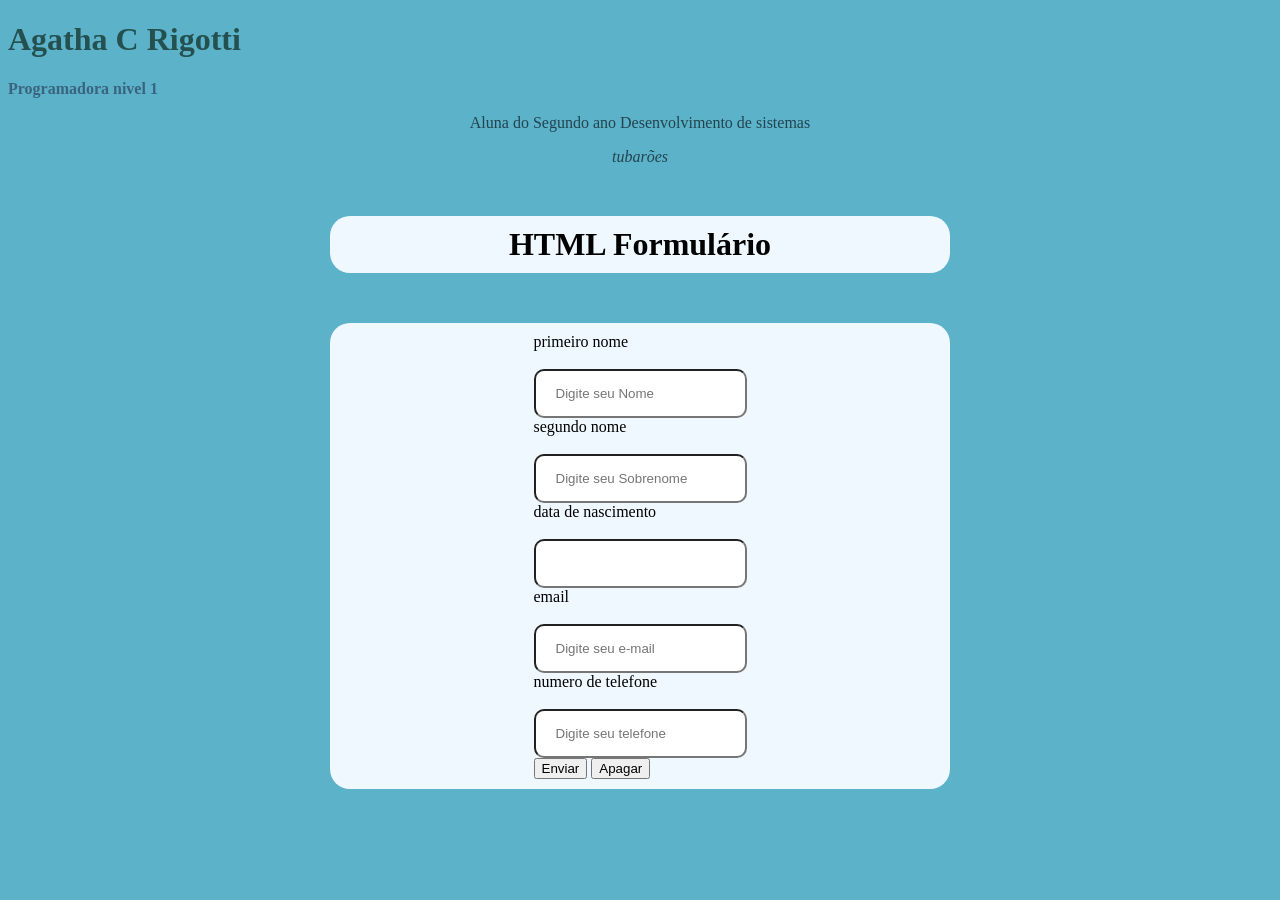
==== index.html @ 1c6159ea "Update index.html" ====
<!DOCTYPE html>
<html lang="en">

<head>
    <meta charset="UTF-8">
    <meta name="viewport" content="width=device-width, initial-scale=1.0">
    <link rel="stylesheet" href="style.css">
    <title>Document</title>
</head>

<body>

    <h1 id="Titulo1">Agatha C Rigotti</h1>
    <b id="Titulo2">Programadora nivel 1</b>
    <br>
    <p class="fundoazul">Aluna do Segundo ano Desenvolvimento de sistemas</p>
    <i class="fundoazul">tubarões</i>

    <h1 class="container">HTML Formulário</h1>

    <div class="container">
        <form method="">

            <div class="estilo-caixa">
                <label>primeiro nome </label>
                <input type="text" id="nome" placeholder="Digite seu Nome">
            </div>
            <div class="estilo-caixa">
                <label>segundo nome</label>
                <input type="text" id="nome" placeholder="Digite seu Sobrenome">
            </div>
            <div class="estilo-caixa">
                <label>data de nascimento </label>
                <input type="number" id="data">
            </div>
            <div class="estilo-caixa">
                <label>email </label>
                <input type="email" id="email" placeholder="Digite seu e-mail">
            </div>
            <div class="estilo-caixa">
                <label>numero de telefone</label>
                <input type="number" id="tel" placeholder="Digite seu telefone">
            </div>
            <div>
                <button type="submit">Enviar</button>
                <button type="reset">Apagar</button>
            </div>

        </form>
    </div>
</body>

</html>
---- style.css ----
body{
    background-color: rgb(92, 179, 201);
}

.container{
    margin: 50px auto;
    background-color: aliceblue;
    border-radius: 20px;
    padding:10px;
    width:600px;
    justify-content: center;
    display: flex;
}


#Titulo1{
    font-family: Bradley Hand, cursive;
    color:rgb(36, 80, 80);
}

#Titulo2{
    font-family: Trattatello, fantasy;
    color:rgb(58, 100, 126);
}

.fundoazul {
    justify-content: center;
    display: flex;
    font-family: Snell Roundhand, cursive;
    color:rgb(35, 67, 80);
}

input {
    padding: 15px 20px;
    border-radius: 10px;
    margin-top: 10px;
}

label {
    display:block;
    margin-bottom:8px;
}
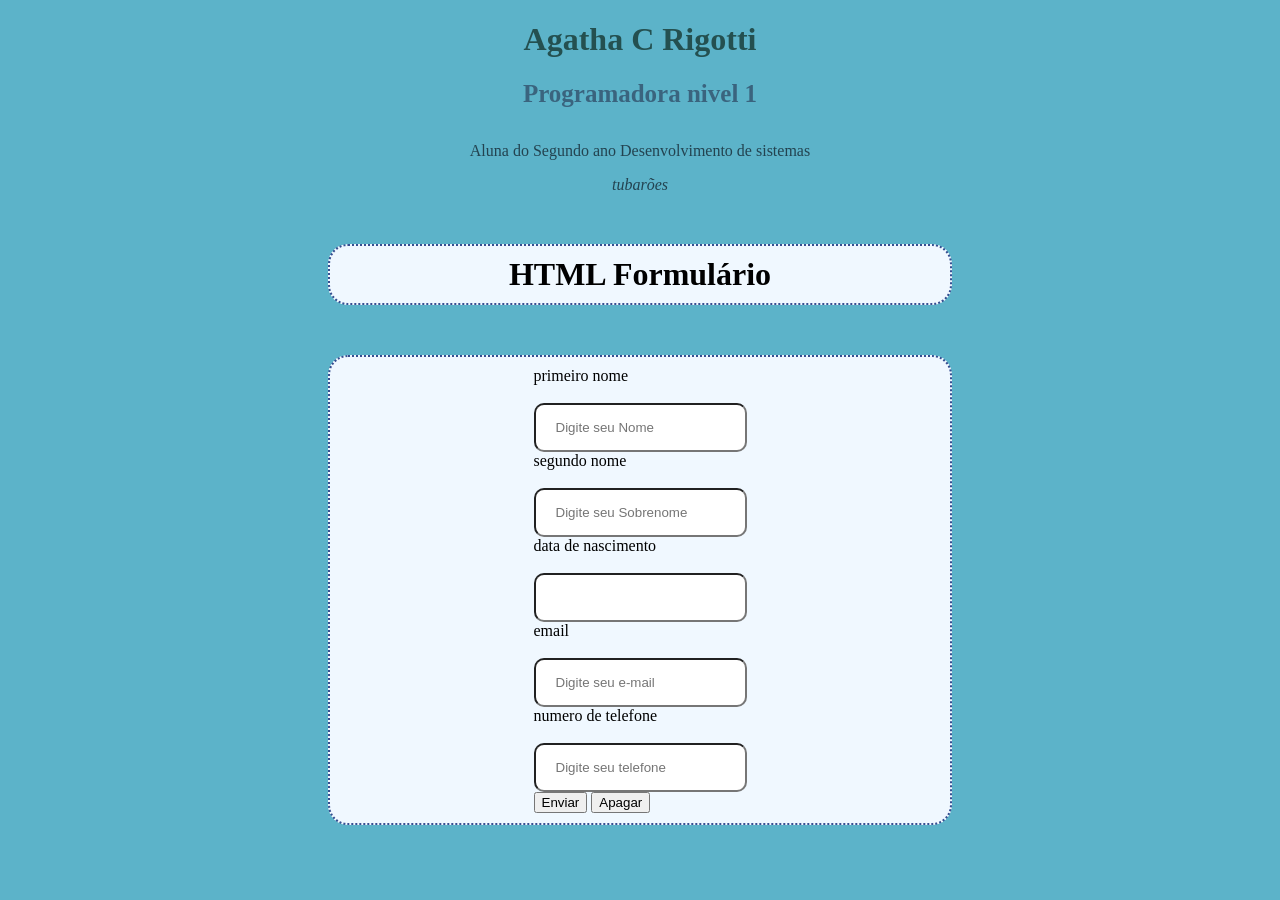
==== commit b7737438: "Update index.html" ====
--- a/index.html
+++ b/index.html
@@ -5,6 +5,8 @@
     <meta charset="UTF-8">
     <meta name="viewport" content="width=device-width, initial-scale=1.0">
     <link rel="stylesheet" href="style.css">
+    <script src="script.js"></script>
+
     <title>Document</title>
 </head>
 
@@ -19,7 +21,7 @@
     <h1 class="container">HTML Formulário</h1>
 
     <div class="container">
-        <form method="">
+        <form id="formulario">
 
             <div class="estilo-caixa">
                 <label>primeiro nome </label>
--- a/style.css
+++ b/style.css
@@ -3,6 +3,7 @@
 }
 
 .container{
+    border: 2px dotted #364e91;
     margin: 50px auto;
     background-color: aliceblue;
     border-radius: 20px;
@@ -14,11 +15,17 @@
 
 
 #Titulo1{
+    justify-content: center;
+    display: flex;
     font-family: Bradley Hand, cursive;
     color:rgb(36, 80, 80);
 }
 
 #Titulo2{
+    font-size: 25px;
+    letter-spacing: 5%;
+    justify-content: center;
+    display: flex;
     font-family: Trattatello, fantasy;
     color:rgb(58, 100, 126);
 }
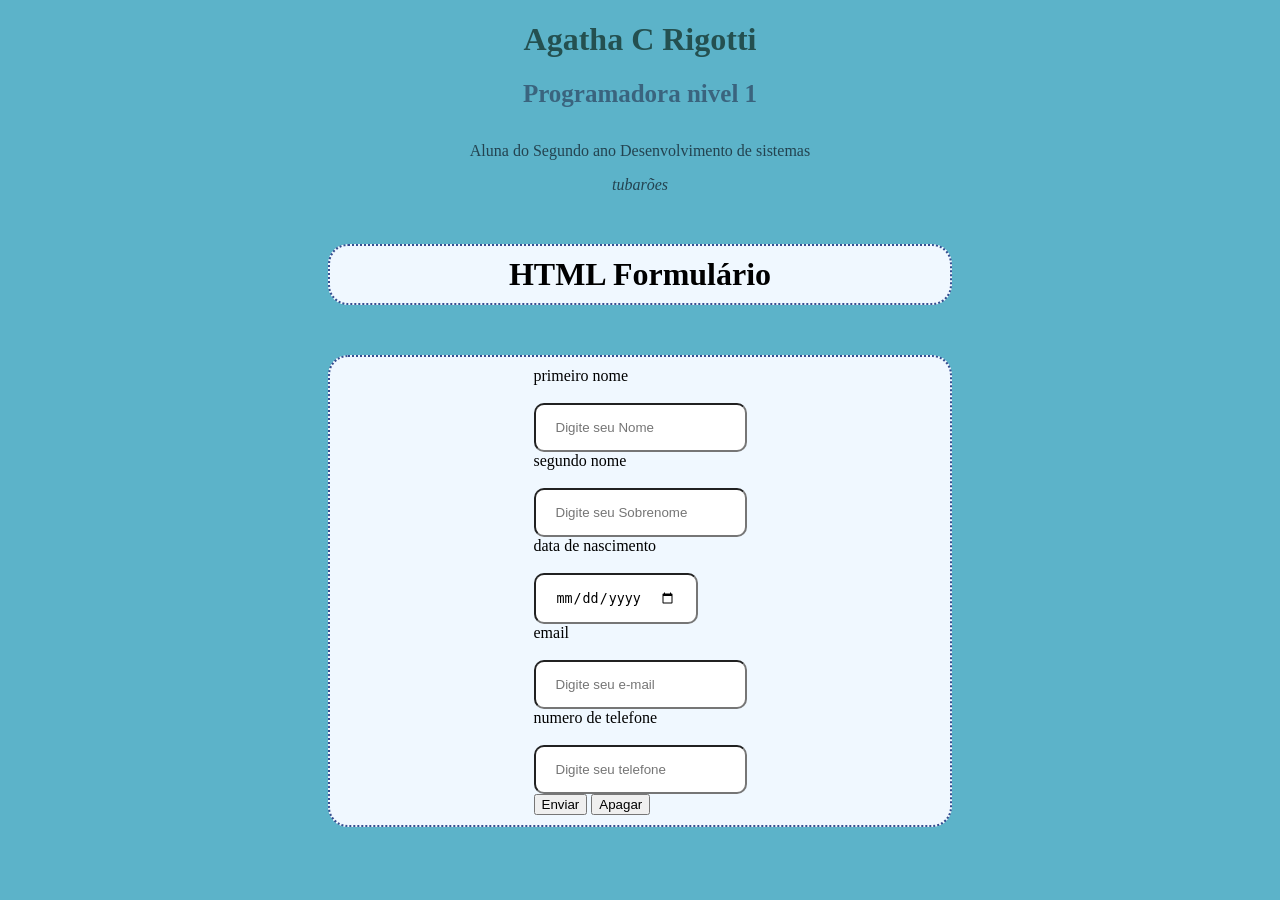
==== commit c50a5ab4: "Update index.html" ====
--- a/index.html
+++ b/index.html
@@ -1,5 +1,5 @@
 <!DOCTYPE html>
-<html lang="en">
+<html lang="pt-br">
 
 <head>
     <meta charset="UTF-8">
@@ -21,27 +21,27 @@
     <h1 class="container">HTML Formulário</h1>
 
     <div class="container">
-        <form id="formulario">
+        <form id="formulario" action="save.php" method="POST">
 
             <div class="estilo-caixa">
                 <label>primeiro nome </label>
-                <input type="text" id="nome" placeholder="Digite seu Nome">
+                <input type="text" id="nome" name="nome" placeholder="Digite seu Nome">
             </div>
             <div class="estilo-caixa">
                 <label>segundo nome</label>
-                <input type="text" id="nome" placeholder="Digite seu Sobrenome">
+                <input type="text" id="sobrenome" name="sobrenome" placeholder="Digite seu Sobrenome">
             </div>
             <div class="estilo-caixa">
                 <label>data de nascimento </label>
-                <input type="number" id="data">
+                <input type="date" id="data" name="data">
             </div>
             <div class="estilo-caixa">
                 <label>email </label>
-                <input type="email" id="email" placeholder="Digite seu e-mail">
+                <input type="email" id="email" name="email" placeholder="Digite seu e-mail">
             </div>
             <div class="estilo-caixa">
                 <label>numero de telefone</label>
-                <input type="number" id="tel" placeholder="Digite seu telefone">
+                <input type="tel" id="tel" name="telefone" placeholder="Digite seu telefone">
             </div>
             <div>
                 <button type="submit">Enviar</button>
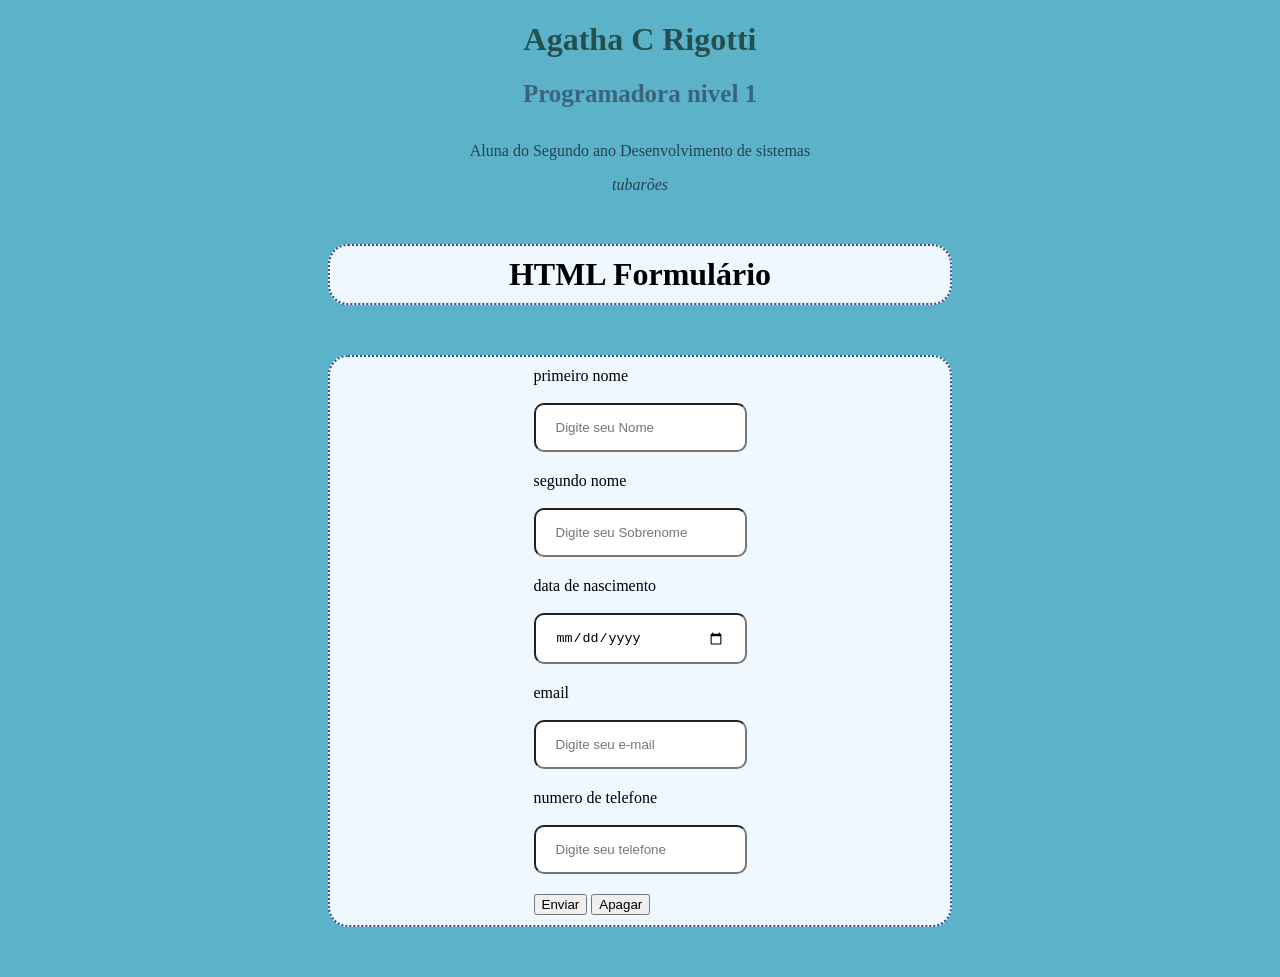
==== commit 0bb688a9: "Update index.html" ====
--- a/index.html
+++ b/index.html
@@ -5,7 +5,6 @@
     <meta charset="UTF-8">
     <meta name="viewport" content="width=device-width, initial-scale=1.0">
     <link rel="stylesheet" href="style.css">
-    <script src="script.js"></script>
 
     <title>Document</title>
 </head>
@@ -17,11 +16,10 @@
     <br>
     <p class="fundoazul">Aluna do Segundo ano Desenvolvimento de sistemas</p>
     <i class="fundoazul">tubarões</i>
-
     <h1 class="container">HTML Formulário</h1>
 
     <div class="container">
-        <form id="formulario" action="save.php" method="POST">
+        <form id="formulario" action="salvar.php" method="POST">
 
             <div class="estilo-caixa">
                 <label>primeiro nome </label>
@@ -33,7 +31,7 @@
             </div>
             <div class="estilo-caixa">
                 <label>data de nascimento </label>
-                <input type="date" id="data" name="data">
+                <input type="date" id="date" name="date">
             </div>
             <div class="estilo-caixa">
                 <label>email </label>
@@ -44,12 +42,14 @@
                 <input type="tel" id="tel" name="telefone" placeholder="Digite seu telefone">
             </div>
             <div>
-                <button type="submit">Enviar</button>
-                <button type="reset">Apagar</button>
+                <button type="submit" class="botoes">Enviar</button>
+                <button type="reset" class="botoes">Apagar</button>
             </div>
 
         </form>
     </div>
+    <script src="script.js"></script>
+
 </body>
 
 </html>
--- a/style.css
+++ b/style.css
@@ -47,3 +47,9 @@
     display:block;
     margin-bottom:8px;
 }
+
+.estilo-caixa {
+    display: flex;
+    flex-direction: column;
+    margin-bottom: 20px;
+}
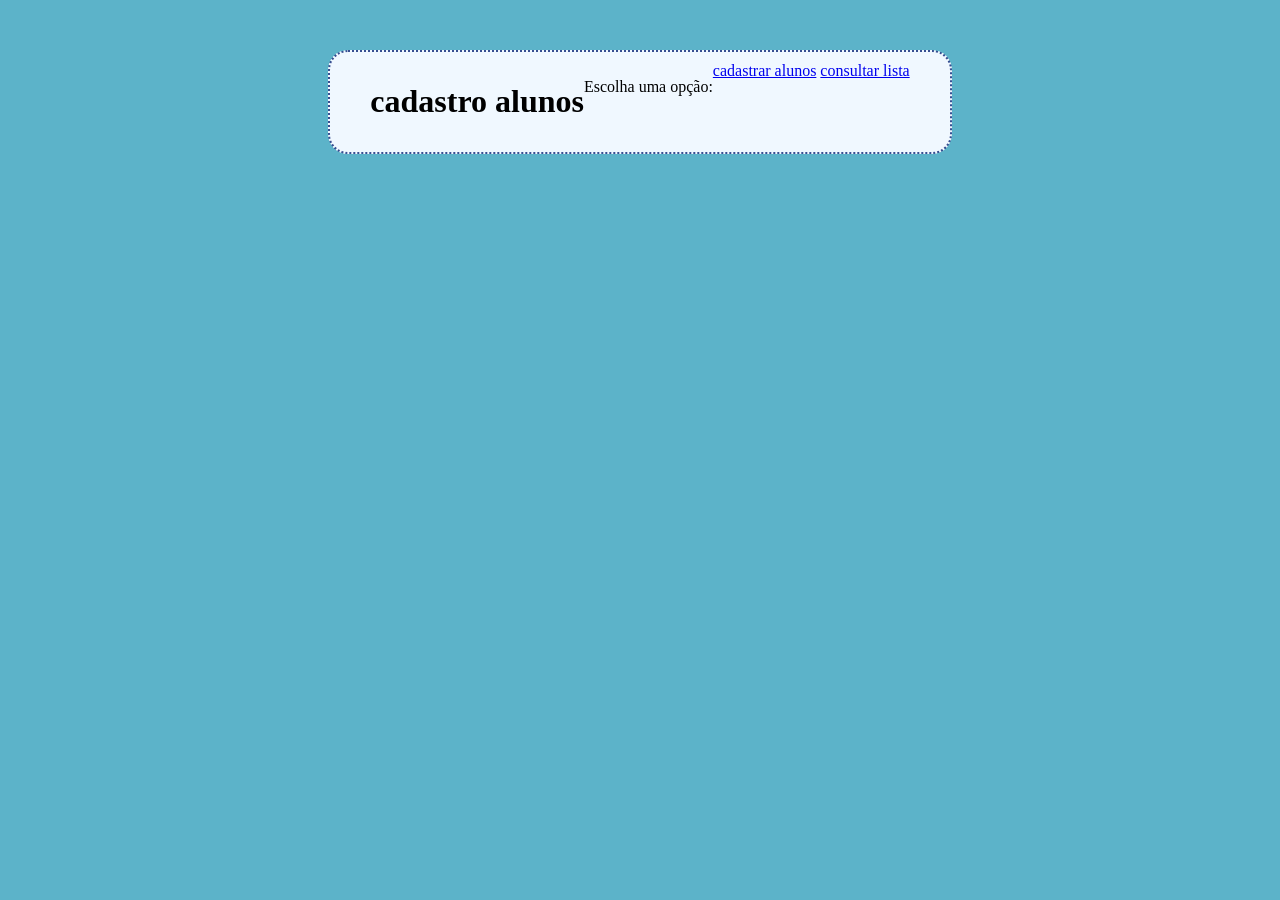
==== commit 434026d0: "Update index.html" ====
--- a/index.html
+++ b/index.html
@@ -8,48 +8,17 @@
 
     <title>Document</title>
 </head>
+<body class="centro">
+    <div class="container 2">
+        <h1>cadastro alunos</h1>
+        <p class="subtitulo">Escolha uma opção:</p>
+        <div class="butoes">
+            <a class="btn" href="cadastro.html">cadastrar alunos</a>
+            <a class="btn" href="list.php">consultar lista</a>
+        </div>
+    </div>
 
-<body>
-
-    <h1 id="Titulo1">Agatha C Rigotti</h1>
-    <b id="Titulo2">Programadora nivel 1</b>
-    <br>
-    <p class="fundoazul">Aluna do Segundo ano Desenvolvimento de sistemas</p>
-    <i class="fundoazul">tubarões</i>
-    <h1 class="container">HTML Formulário</h1>
-
-    <div class="container">
-        <form id="formulario" action="salvar.php" method="POST">
-
-            <div class="estilo-caixa">
-                <label>primeiro nome </label>
-                <input type="text" id="nome" name="nome" placeholder="Digite seu Nome">
-            </div>
-            <div class="estilo-caixa">
-                <label>segundo nome</label>
-                <input type="text" id="sobrenome" name="sobrenome" placeholder="Digite seu Sobrenome">
-            </div>
-            <div class="estilo-caixa">
-                <label>data de nascimento </label>
-                <input type="date" id="date" name="date">
-            </div>
-            <div class="estilo-caixa">
-                <label>email </label>
-                <input type="email" id="email" name="email" placeholder="Digite seu e-mail">
-            </div>
-            <div class="estilo-caixa">
-                <label>numero de telefone</label>
-                <input type="tel" id="tel" name="telefone" placeholder="Digite seu telefone">
-            </div>
-            <div>
-                <button type="submit" class="botoes">Enviar</button>
-                <button type="reset" class="botoes">Apagar</button>
-            </div>
-
-        </form>
-    </div>
-    <script src="script.js"></script>
 
 </body>
 
-</html>
+</html> 
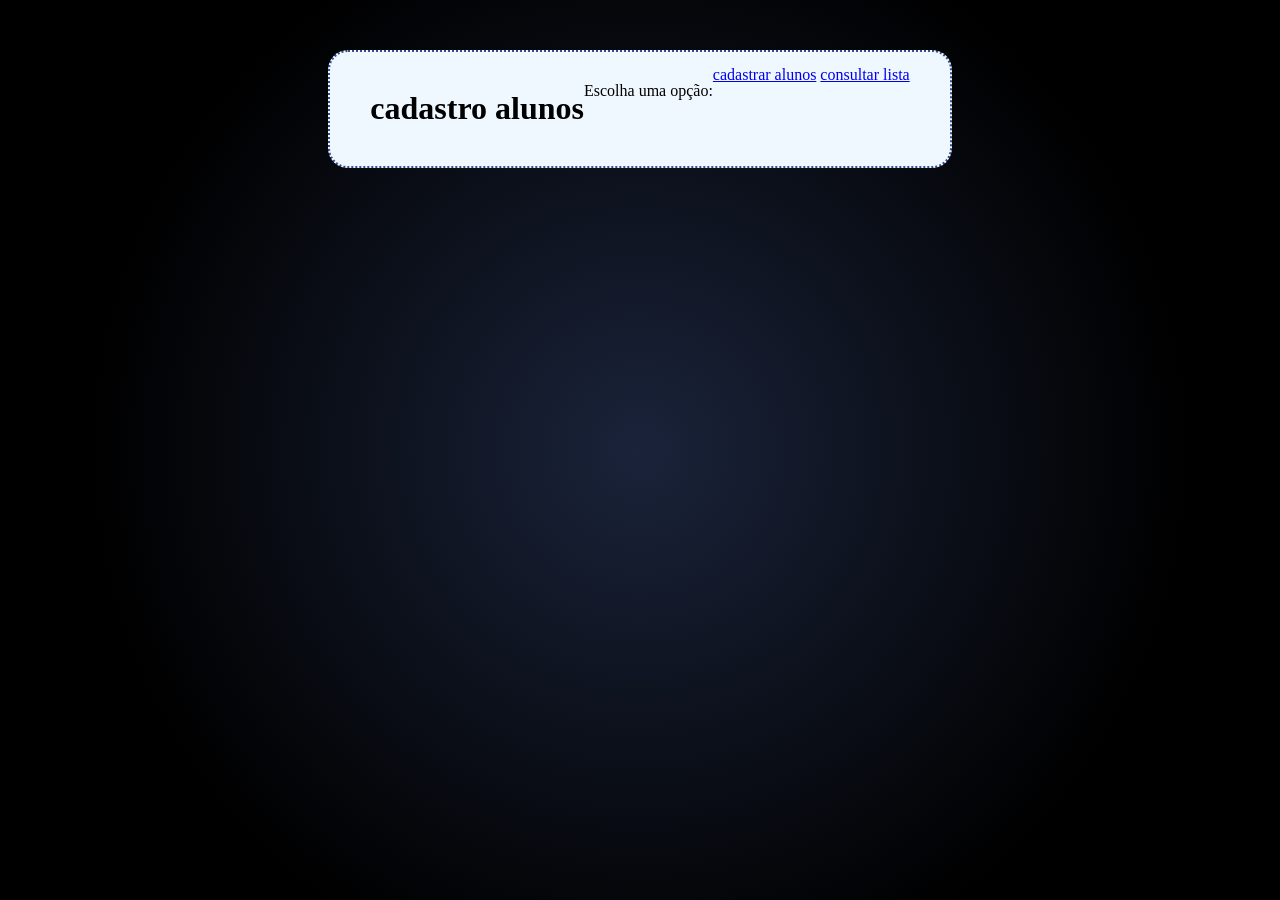
==== commit f3988704: "Update index.html" ====
--- a/index.html
+++ b/index.html
@@ -9,6 +9,8 @@
     <title>Document</title>
 </head>
 <body class="centro">
+    <div class="estrelas"></div>
+    <div class="nubuloso"></div>
     <div class="container 2">
         <h1>cadastro alunos</h1>
         <p class="subtitulo">Escolha uma opção:</p>
--- a/style.css
+++ b/style.css
@@ -1,6 +1,53 @@
 body{
-    background-color: rgb(92, 179, 201);
+    background-color: black;
+    background-image:radial-gradient(circle at center, #1a233a 0%, black 70%) ;
+    background-attachment:fixed ;
+    font-family: 'inter', sans serif;
+    line-height: 1.6;
 }
+
+.estrelas{
+    position: fixed;
+    inset: 0 ;
+    z-index: 0;
+    pointer-events: none;
+    overflow:hidden;
+}
+
+.estrelas::before,
+   .estrelas::after {
+     content: '';
+     position: absolute;
+     inset: -50%;
+     width: 200%;
+     height: 200%;
+     background-image:
+       radial-gradient(1px 1px at 10% 20%, #fff 0%, transparent 100%),
+       radial-gradient(1px 1px at 30% 70%, #fff 0%, transparent 100%),
+       radial-gradient(1.5px 1.5px at 50% 10%, var(#00D4FF) 0%, transparent 100%),
+       radial-gradient(1px 1px at 70% 40%, #fff 0%, transparent 100%),
+       radial-gradient(2px 2px at 85% 80%, var(#00D4FF) 0%, transparent 100%),
+       radial-gradient(1px 1px at 20% 90%, #fff 0%, transparent 100%),
+       radial-gradient(1px 1px at 60% 55%, #fff 0%, transparent 100%),
+       radial-gradient(1.5px 1.5px at 90% 15%, var(#FF2D7E) 0%, transparent 100%),
+       radial-gradient(1px 1px at 40% 35%, #fff 0%, transparent 100%),
+       radial-gradient(1px 1px at 75% 65%, #fff 0%, transparent 100%);
+     background-size: 400px 400px;
+     animation: twinkle 8s infinite alternate;
+   }
+
+   .estrelas::after {
+    background-size: 600px 600px;
+    animation-duration: 12s;
+    animation-direction: alternate-reverse;
+    opacity: 0.6;
+  }
+
+  @keyframes twinkle {
+    0%   { opacity: 0.4; transform: translate(0, 0); }
+    100% { opacity: 0.9; transform: translate(-10px, -5px); }
+  }
+  
 
 .container{
     border: 2px dotted #364e91;
@@ -13,6 +60,10 @@
     display: flex;
 }
 
+#fonte A{
+    font-family:Comic Sans MS;
+    font-size: 15px;
+}
 
 #Titulo1{
     justify-content: center;
